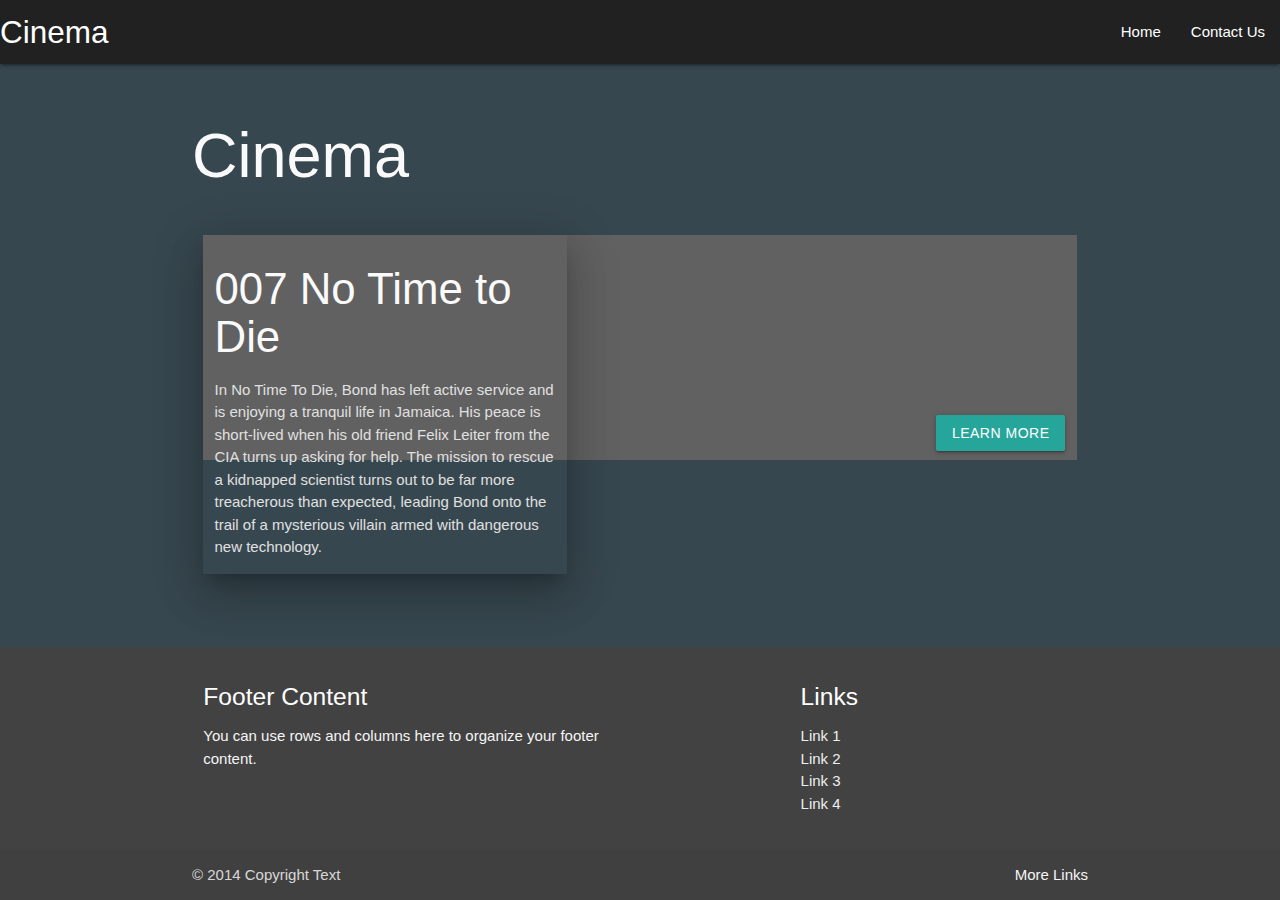
==== index.html @ 75449921 "Movie page and some more navigation" ====
<!DOCTYPE html>
<html>
  <head>
    <!--Import Google Icon Font-->
    <link href="https://fonts.googleapis.com/icon?family=Material+Icons" rel="stylesheet">
    <link href="style.css" rel="stylesheet">
    <!--Import materialize.css-->
    <link rel="stylesheet" href="https://cdnjs.cloudflare.com/ajax/libs/materialize/1.0.0/css/materialize.min.css">

    <!--Let browser know website is optimized for mobile-->
    <meta name="viewport" content="width=device-width, initial-scale=1.0"/>
  </head>

  <body class="blue-grey darken-3">

    <nav>
        <div class="nav-wrapper grey darken-4">
          <a href="#" class="brand-logo">Cinema</a>
          <ul id="nav-mobile" class="right hide-on-med-and-down">
            <li><a href="index.html">Home</a></li>
            <li><a href="contact.html">Contact Us</a></li>
          </ul>
        </div>
      </nav>

      <main><div class="container"><div class="section">

        <div class="row">

            <h1 class="grey-text text-lighten-5">Cinema</h1>

        </div>

        <div class="row">

            <div class="col s12">

                <div id="movie" class="grey darken-2">

                    <div class="col s5 z-depth-5">
                        <h3 class="grey-text text-lighten-5">007 No Time to Die</h3>
                        <p class="grey-text text-lighten-2">In No Time To Die, Bond has left active service and is enjoying a tranquil life in Jamaica.
                            His peace is short-lived when his old friend Felix Leiter from the CIA turns up asking for help. The
                            mission to rescue a kidnapped scientist turns out to be far more treacherous than expected, leading
                            Bond onto the trail of a mysterious villain armed with dangerous new technology.</p>
                    </div>

                    <div class="col s7">
                        <a class="waves-effect waves-light btn" style="float:right; position: relative; bottom: -20vh;" href="007.html">Learn More</a>
                    </div>

                </div>

              </div>

        </div>

      </div></div></main>


      <footer class="page-footer grey darken-3">
        <div class="container">
          <div class="row">
            <div class="col l6 s12">
              <h5 class="white-text">Footer Content</h5>
              <p class="grey-text text-lighten-4">You can use rows and columns here to organize your footer content.</p>
            </div>
            <div class="col l4 offset-l2 s12">
              <h5 class="white-text">Links</h5>
              <ul>
                <li><a class="grey-text text-lighten-3" href="#!">Link 1</a></li>
                <li><a class="grey-text text-lighten-3" href="#!">Link 2</a></li>
                <li><a class="grey-text text-lighten-3" href="#!">Link 3</a></li>
                <li><a class="grey-text text-lighten-3" href="#!">Link 4</a></li>
              </ul>
            </div>
          </div>
        </div>
        <div class="footer-copyright">
          <div class="container">
          © 2014 Copyright Text
          <a class="grey-text text-lighten-4 right" href="#!">More Links</a>
          </div>
        </div>
      </footer>

    <!--JavaScript at end of body for optimized loading-->
    <script src="https://cdnjs.cloudflare.com/ajax/libs/materialize/1.0.0/js/materialize.min.js"></script>
  </body>
</html>
---- style.css ----
body {
    display: flex;
    min-height: 100vh;
    flex-direction: column;
  }

main {
    flex: 1 0 auto;
  }

#movie {

    background-image: url('https://cinesite-media-cloud-production.s3-accelerate.amazonaws.com/2020/09/daniel-craig-helped-design-the-omega-watch-james-bond-wears-in-no-time-to-die-139611_1.jpg');
    background-position: center center;
    background-size: cover;
    height: 25vh;

}
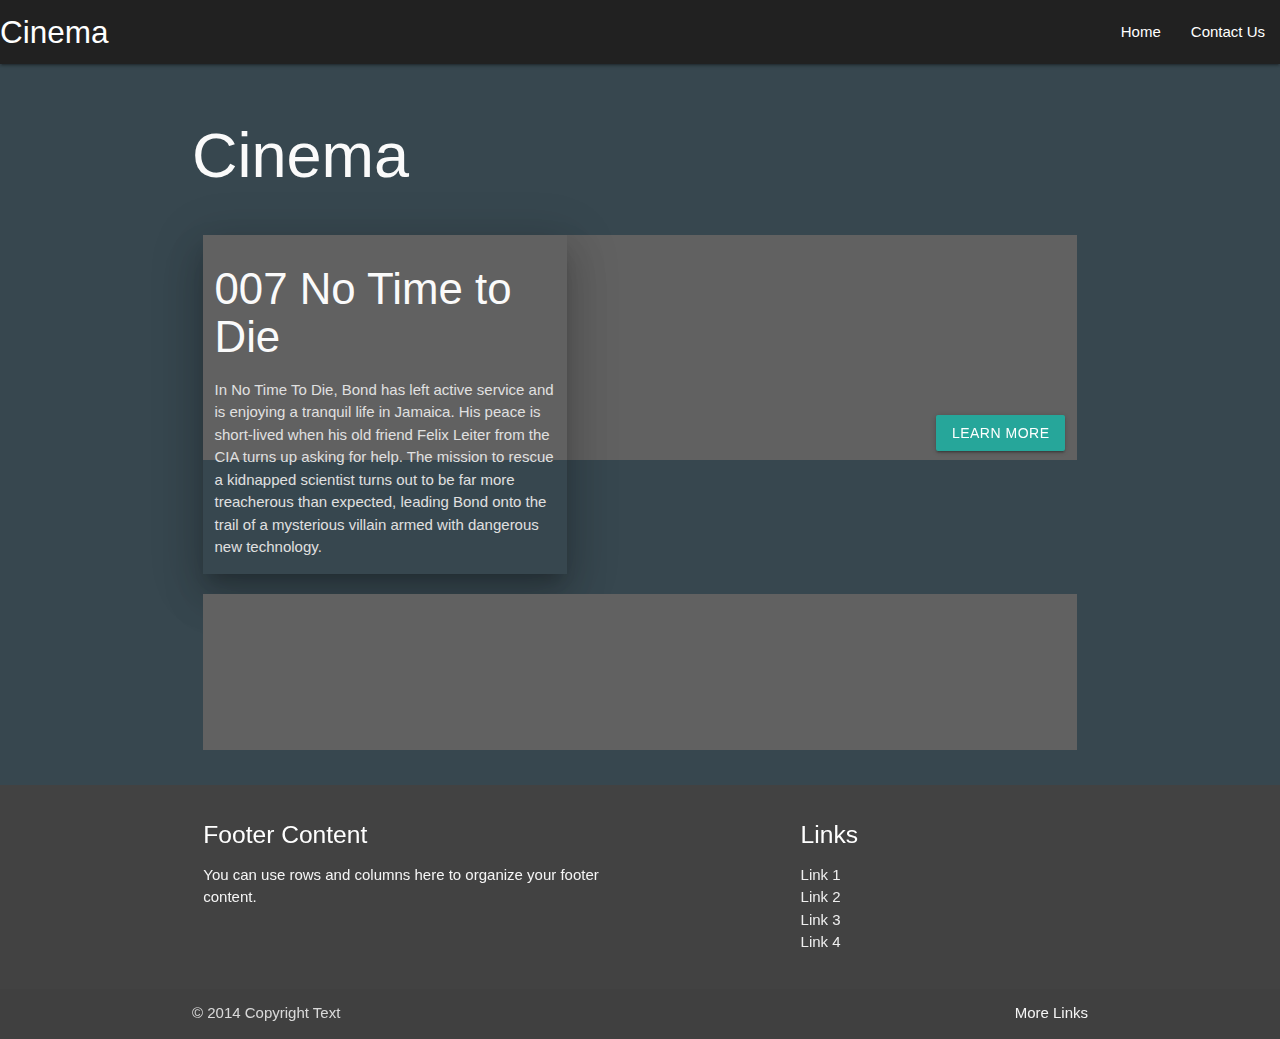
==== commit ada3010f: "Scoreboard" ====
--- a/index.html
+++ b/index.html
@@ -55,8 +55,24 @@
 
         </div>
 
+        <div class="row">
+
+          <div class="col s12">
+
+              <div class="grey darken-2">
+
+                <iframe id="iframe-whxcaqrnrur" src="https://keepthescore.co/embed/whxcaqrnrur/" style="width:100%;border:none;"></iframe><script>window.onmessage = (e) => {if (e.data.hasOwnProperty("frameHeight")){document.getElementById("iframe-" + e.data.board_token).style.height = `${e.data.frameHeight + 40}px`;}};</script>
+
+              </div>
+
+            </div>
+
+      </div>
+
       </div></div></main>
 
+
+      <!-- <iframe id="iframe-whxcaqrnrur" src="https://keepthescore.co/embed/whxcaqrnrur/" style="width:100%;border:none;"></iframe><script>window.onmessage = (e) => {if (e.data.hasOwnProperty("frameHeight")){document.getElementById("iframe-" + e.data.board_token).style.height = `${e.data.frameHeight + 40}px`;}};</script> -->
 
       <footer class="page-footer grey darken-3">
         <div class="container">
